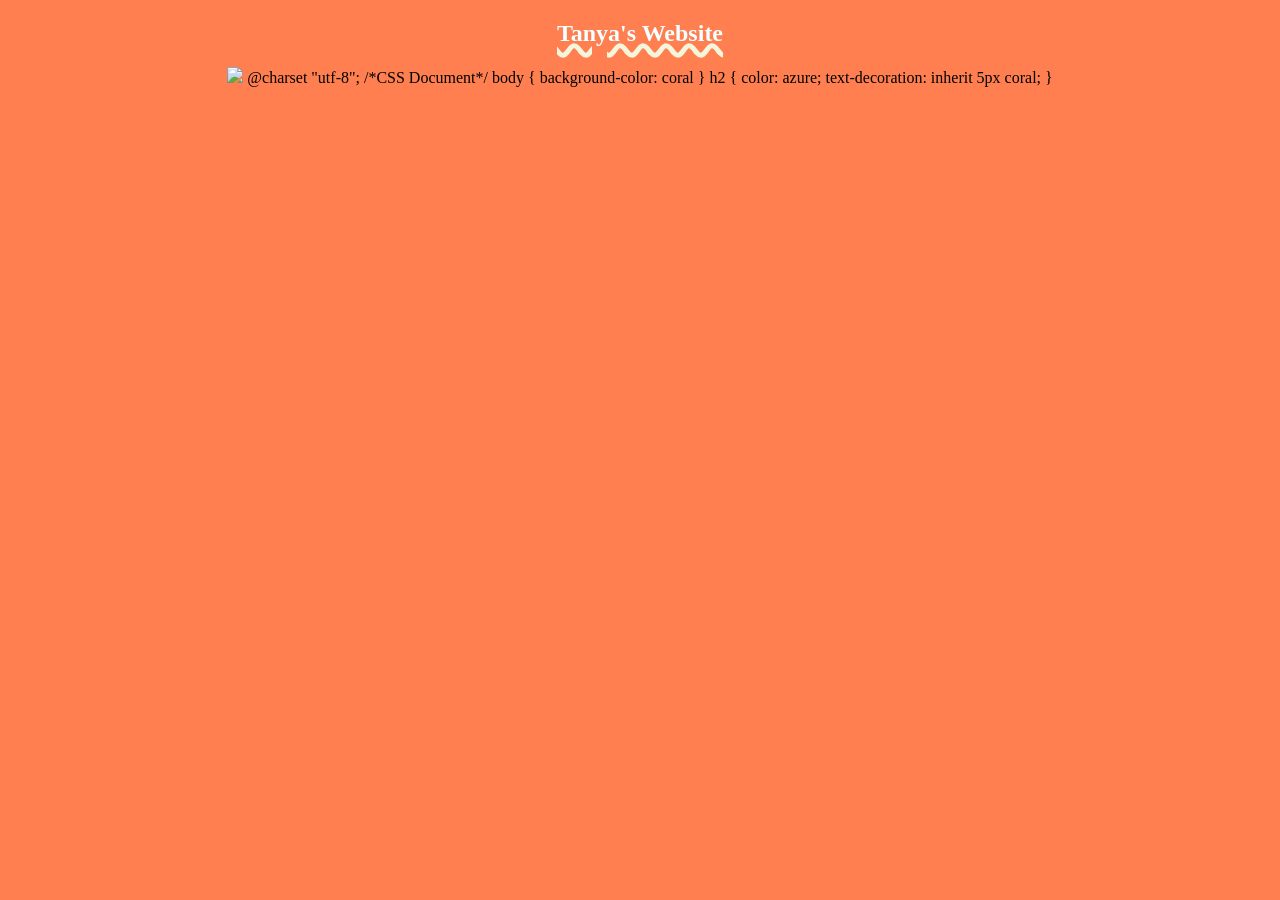
==== index.html @ d33ff4dc "Update index.html" ====
<!doctype html>
<html>
<head>
<meta charset="utf-8">
<title>Tanya's tab </title>
<link href="style.css" rel="stylesheet" type="text/css">
</head>

<body>
	<center>
		<h2> Tanya's Website </h2>
		<img src="shrek_still_sq600-sc50-f111_13.webp"
	</center>
	
</body>
</html>
	<style> 
	
	body { 
       background-color: coral;
}
h2 {
	color: azure;
	text-decoration: underline wavy 5px beige;

}
		img { 
		width: 300px;}
		
		
</style>
@charset "utf-8";
/*CSS Document*/

body { 
       background-color: coral 
}
h2 {
	color: azure;
	text-decoration: inherit 5px coral;

}

</style>	
	







</html>
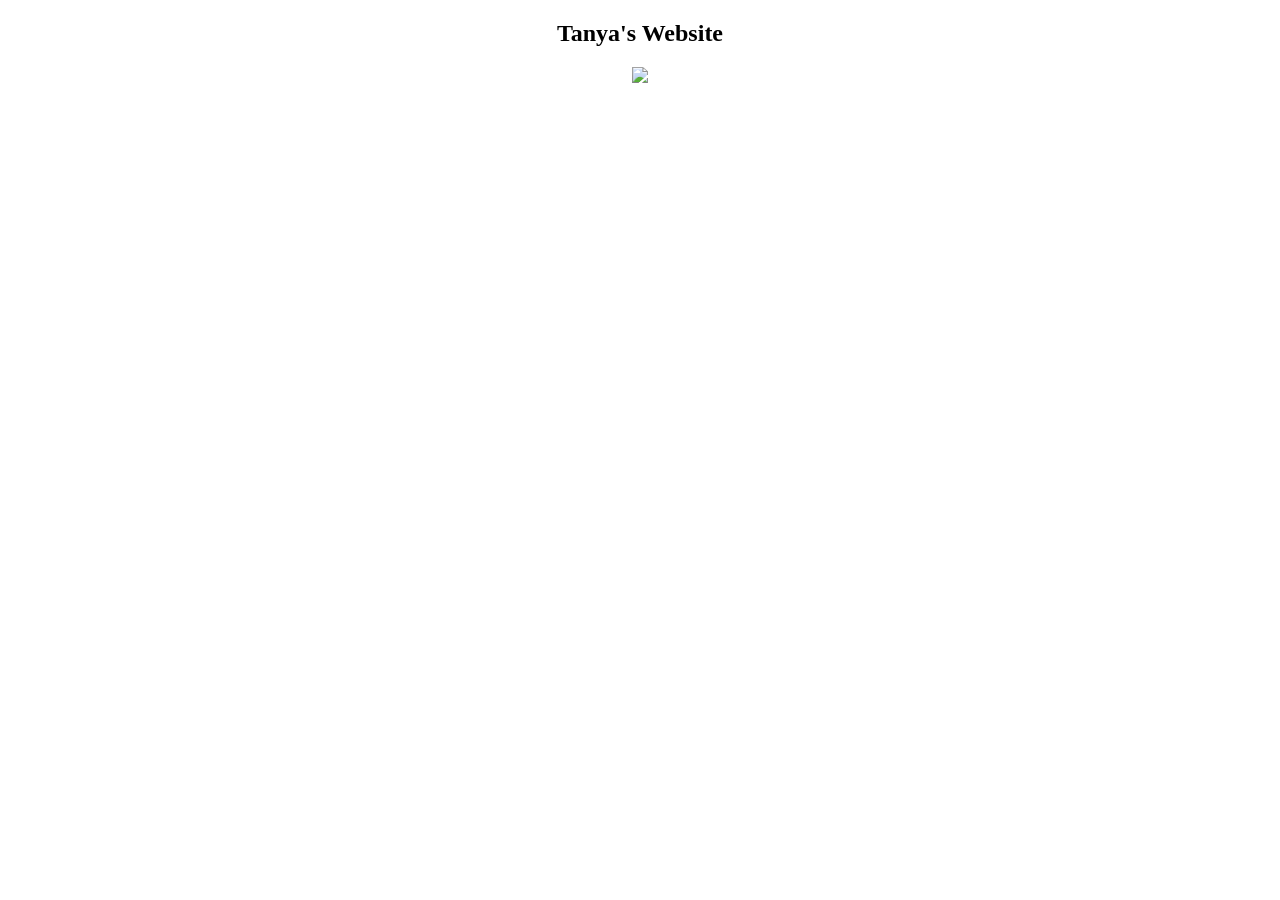
==== commit 67baf569: "Update index.html pasted from dreamweaver" ====
--- a/index.html
+++ b/index.html
@@ -14,40 +14,5 @@
 	
 </body>
 </html>
-	<style> 
+
 	
-	body { 
-       background-color: coral;
-}
-h2 {
-	color: azure;
-	text-decoration: underline wavy 5px beige;
-
-}
-		img { 
-		width: 300px;}
-		
-		
-</style>
-@charset "utf-8";
-/*CSS Document*/
-
-body { 
-       background-color: coral 
-}
-h2 {
-	color: azure;
-	text-decoration: inherit 5px coral;
-
-}
-
-</style>	
-	
-
-
-
-
-
-
-
-</html>
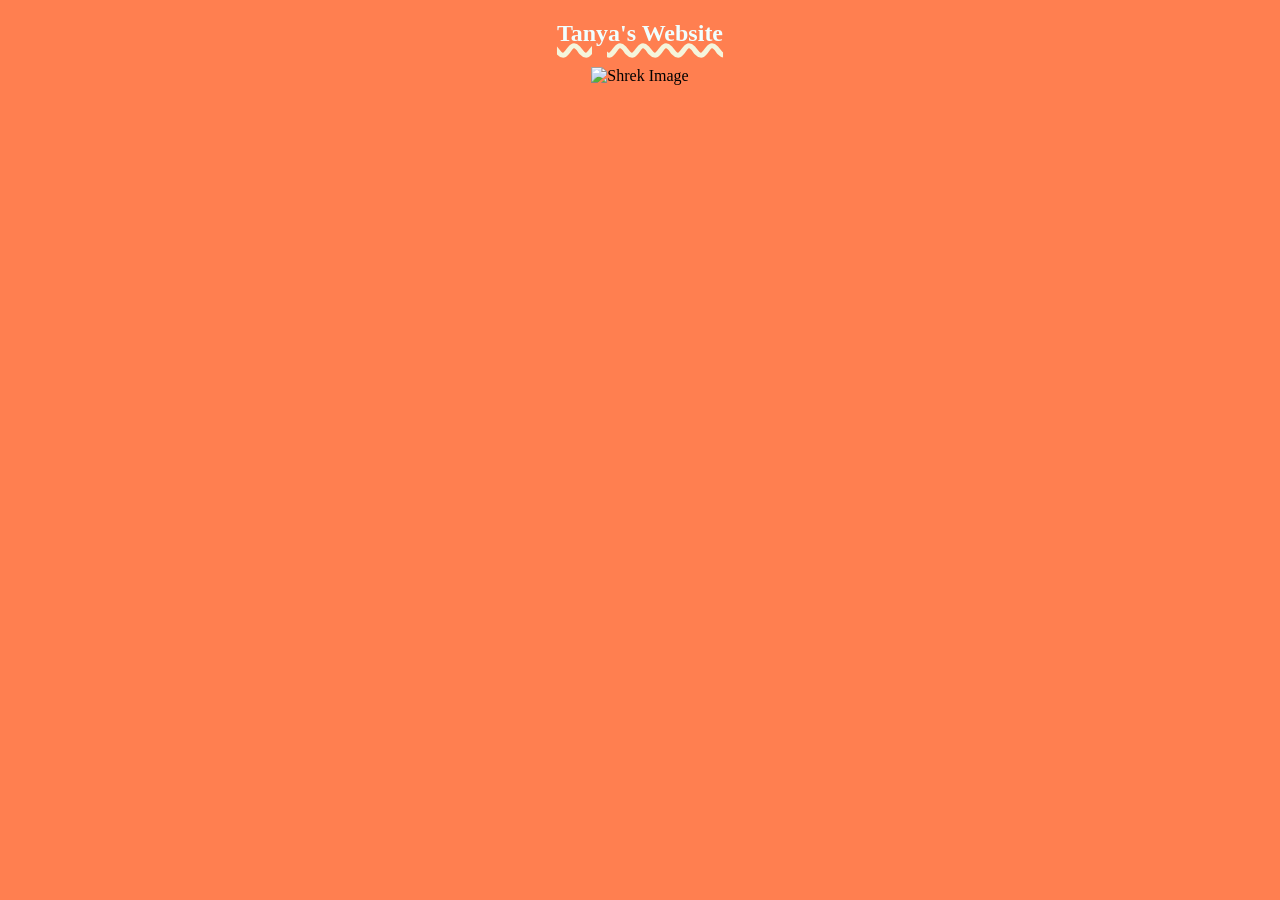
==== commit cb3b3595: "Update index.html dramweaver" ====
--- a/index.html
+++ b/index.html
@@ -9,7 +9,7 @@
 <body>
 	<center>
 		<h2> Tanya's Website </h2>
-		<img src="shrek_still_sq600-sc50-f111_13.webp"
+		<img src="shrek_still_sq600-sc50-f111_13.webp" alt="Shrek Image">
 	</center>
 	
 </body>
--- a/style.css
+++ b/style.css
@@ -0,0 +1,14 @@
+	body { 
+       background-color: coral;
+}
+h2 {
+	color: azure;
+	text-decoration: underline wavy 5px beige;
+
+}
+		img { 
+		width: 300px;}
+		
+		
+</style>
+
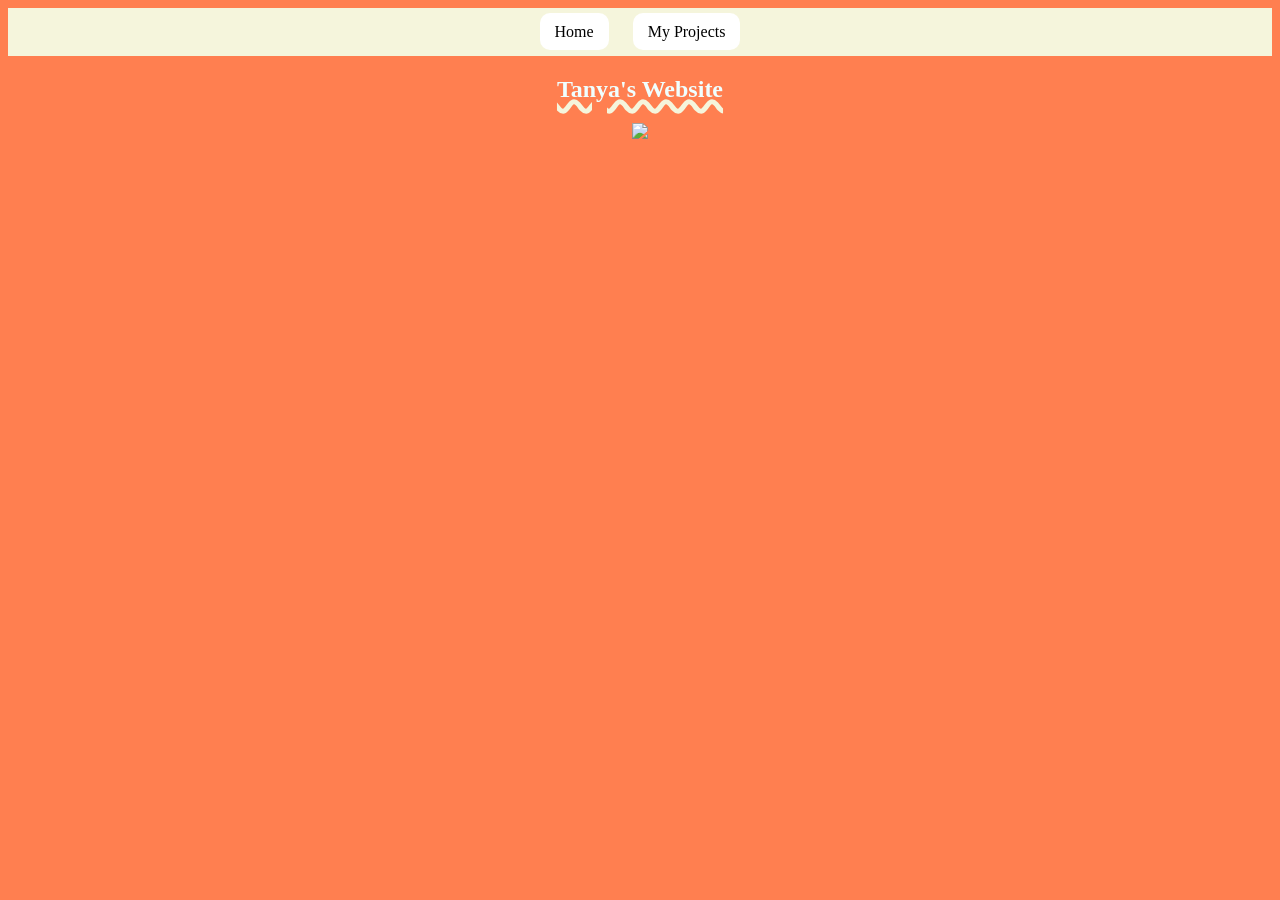
==== commit 9735ad07: "Update index.html pasted from dreamweaver" ====
--- a/index.html
+++ b/index.html
@@ -1,18 +1,51 @@
 <!doctype html>
 <html>
 <head>
-<meta charset="utf-8">
-<title>Tanya's tab </title>
-<link href="style.css" rel="stylesheet" type="text/css">
+    <meta charset="utf-8">
+    <title>Tanya's tab</title>
+    <style>
+        body {
+            background-color: coral;
+            text-align: center;
+        }
+        nav {
+            background-color: beige;
+            padding: 15px;
+        }
+        ul {
+            list-style-type: none;
+            margin: 0;
+            padding: 0;
+        }
+        li {
+            display: inline;
+            margin: 10px;
+        }
+        a {
+            text-decoration: none;
+            background-color: white;
+            padding: 10px 15px;
+            border-radius: 10px;
+            color: black;
+        }
+        h2 {
+            color: azure;
+            text-decoration: underline wavy 5px beige;
+        }
+        img {
+            width: 300px;
+        }
+    </style>
 </head>
-
 <body>
-	<center>
-		<h2> Tanya's Website </h2>
-		<img src="shrek_still_sq600-sc50-f111_13.webp" alt="Shrek Image">
-	</center>
-	
+    <nav>
+        <ul>
+            <li><a href="index.html">Home</a></li>
+            <li><a href="style.css">My Projects</a></li>
+        </ul>
+    </nav>
+    <h2>Tanya's Website</h2>
+    <img src="shrek_still_sq600-sc50-f111_13.webp">
 </body>
 </html>
-
 	
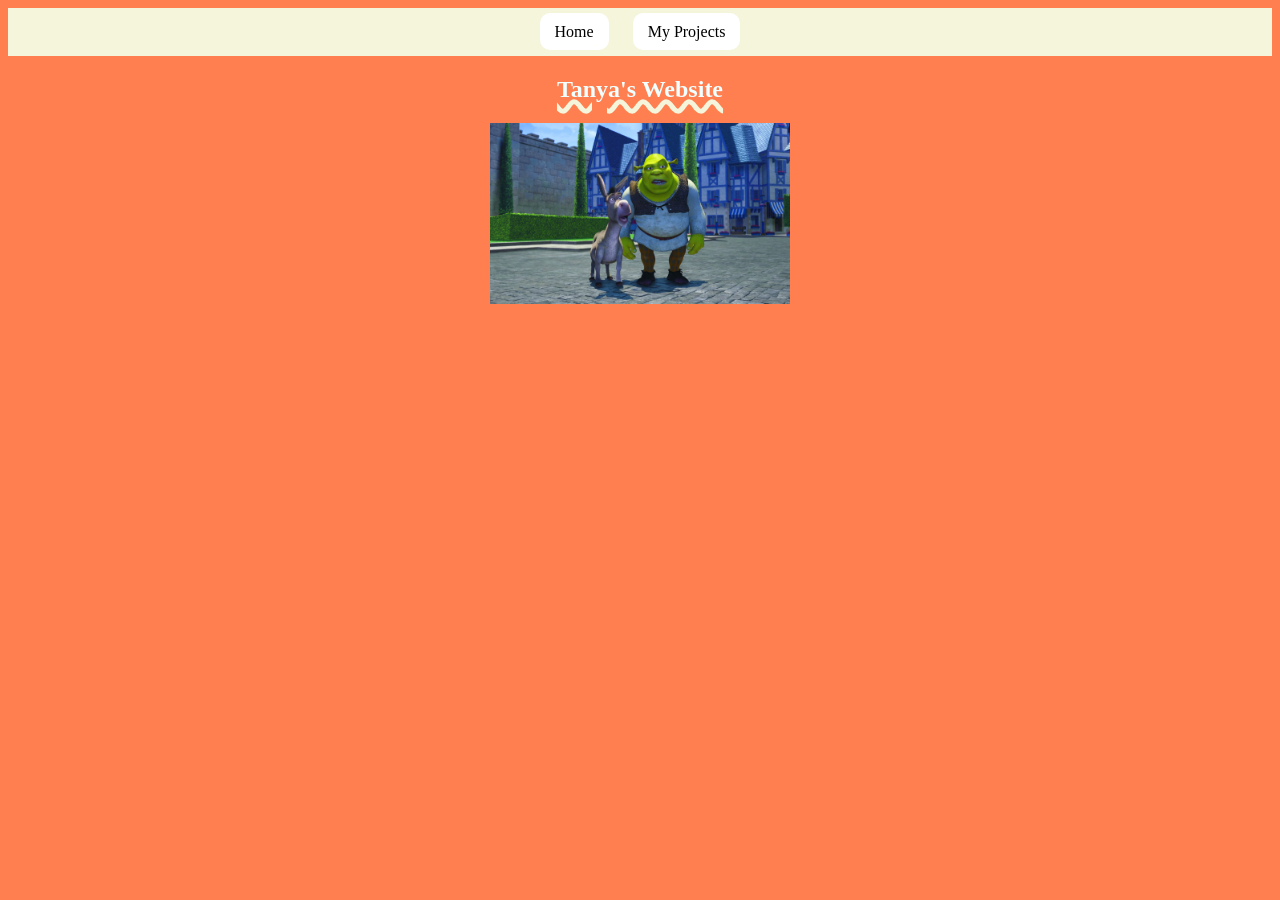
==== commit 4a849723: "Update index.html" ====
--- a/index.html
+++ b/index.html
@@ -41,11 +41,10 @@
     <nav>
         <ul>
             <li><a href="index.html">Home</a></li>
-            <li><a href="style.css">My Projects</a></li>
+            <li><a href="projects.html">My Projects</a></li>
         </ul>
     </nav>
     <h2>Tanya's Website</h2>
-    <img src="shrek_still_sq600-sc50-f111_13.webp">
+    <img src="shrek.webp">
 </body>
 </html>
-	
